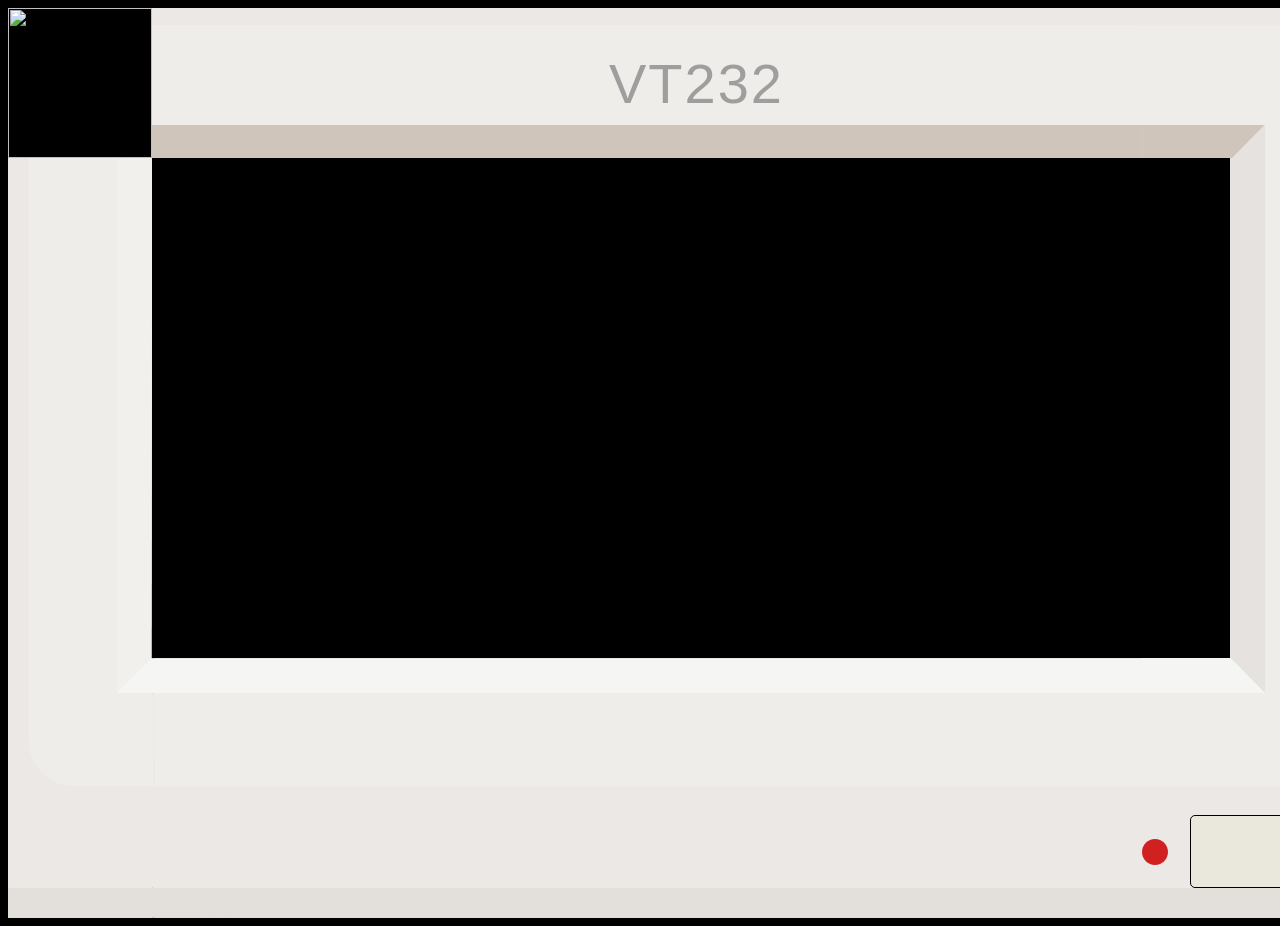
==== images.html @ 5f7c8f40 "Stable" ====
<!DOCTYPE html>
<html lang="en">
<head>
    <meta charset="UTF-8">
    <meta name="viewport" content="width=device-width, initial-scale=1.0">
    <title>VT323</title>
    <link href="https://fonts.googleapis.com/css2?family=VT323&display=swap" rel="stylesheet">
    <link href="imagesStyles.css" rel="stylesheet">
    <script src="imagesScript.js" defer></script>
</head>
<body>
    <div class="monitor">
        <img src="images/Topleft.svg" class="tl">
        <div class="tc">
            <img src="images/Top.svg" class="tc-img" alt="Top">
            <a href="index.html" class="tc-label" aria-label="Home">VT232</a>
        </div>
        <img src="images/TopRight.svg" class="tr">

    <img src="images/Left.svg" class="l">
    <div class="screen off">
            <div class="screen-controls">
                <a href="index.html" class="retro-btn" id="terminalBtn">TERMINAL</a>
                <a href="#" class="retro-btn active" id="desktopBtn">IMAGES</a>
            </div>
                <div class="screen-mask" aria-hidden="true"></div>
                <div class="image-slider" id="imageSlider">
                    <button class="arrow left" id="prevBtn" aria-label="Previous">&lt;</button>
                    <div class="slide" id="slide">
                        <img id="slideImg" src="images/Lion.png" alt="Lion">
                    </div>
                    <button class="arrow right" id="nextBtn" aria-label="Next">&gt;</button>
                </div>
        </div>
        <img src="images/Right.svg" class="r">

        <img src="images/BottomLeft.svg" class="bl">
        <img src="images/Bottom.svg" class="bc">
    <svg width="232" height="260" viewBox="0 0 232 260" fill="none" xmlns="http://www.w3.org/2000/svg" xmlns:xlink="http://www.w3.org/1999/xlink" class="br" role="img" aria-label="bottom-right">
        <g id="BottomRight 1" clip-path="url(#clip0_6_168)">
        <g id="BottomRight">
        <path id="Vector" d="M0 261H232V0H0V261Z" fill="#F5F5F5"/>
        <path id="Vector_2" d="M0 261H232V0H0V261Z" fill="#ECE8E5"/>
        <path id="Vector_3" d="M0 128.5H166C191.68 128.5 212.5 107.68 212.5 82V0H0V128.5Z" fill="#EEEDE9"/>
        <path id="Vector_4" d="M232 230H0V261H232V230Z" fill="#E3E0DB"/>
        <path id="Vector_5" d="M88 0V11.1L123 35V0H88Z" fill="#E6E2DF"/>
        <path id="Vector_6" d="M88.69 0H0V35H123L88.69 0Z" fill="#F5F5F3"/>
        <path id="ButtonBack" d="M146 157.5H53C50.5147 157.5 48.5 159.515 48.5 162V225C48.5 227.485 50.5147 229.5 53 229.5H146C148.485 229.5 150.5 227.485 150.5 225V162C150.5 159.515 148.485 157.5 146 157.5Z" fill="#EAE8DC" stroke="black" style="cursor:pointer;" pointer-events="all"/>
        <rect id="ButtonBackHit" x="48" y="157" width="104" height="73" fill="transparent" style="cursor:pointer;" pointer-events="all" />
        <path id="onOff" d="M13 207C20.1797 207 26 201.18 26 194C26 186.82 20.1797 181 13 181C5.8203 181 0 186.82 0 194C0 201.18 5.8203 207 13 207Z" fill="#D12020"/>
        </g>
        </g>
        <defs>
        <pattern id="pattern0_6_168" patternContentUnits="objectBoundingBox" width="1" height="1">
        <use xlink:href="#image0_6_168" transform="scale(0.00195312)"/>
        </pattern>
        <clipPath id="clip0_6_168">
        <rect width="232" height="260" fill="white"/>
        </clipPath>
        <image id="image0_6_168" data-name="image.png" width="512" height="512" preserveAspectRatio="none" xlink:href="[data-uri]
        "/>
        </defs>
    </svg>
    </div>
</body>
</html>
---- imagesStyles.css ----
body { background-color: black; }

.monitor { 
    display: grid;
    grid-template-areas:
        "tl tc tr"
        "l screen r"
        "bl bc br";
    grid-template-columns: 144px 990px 232px;
    grid-template-rows: 150px 500px 260px;
    position: relative;
    width: fit-content;
    height: 100%;
    margin: 0 auto;
}

.monitor img { 
    width: 100%; 
    height: 100%; 
    display: block; 
}

.tl { 
    grid-area: tl; 
}
.tc { 
    grid-area: tc; 
    position: relative; 
    display: flex; 
    align-items: center; 
    justify-content: center; 
}
.tc-img { 
    position: absolute; 
    inset: 0; 
    width: 100%; 
    height: 100%; 
    display: block; 
    object-fit: cover; 
}
.tc-label {
    position: absolute;
    left: 55%;
    top: 50%;
    transform: translate(-50%, -50%);
    z-index: 20;
    color: #9e9e9e;
    font-family: Impact, Haettenschweiler, 'Arial Black', sans-serif;
    font-size: 56px;
    pointer-events: auto;
    user-select: none;
    letter-spacing: 2px;
    text-decoration: none;
    cursor: pointer;
}

.tc-label:hover,
.tc-label:focus {
    color: #bdbdbd;
    text-decoration: none;
}
.tr { 
    grid-area: tr;
 }
.l  { 
    grid-area: l; 
}
.screen { 
    grid-area: screen; 
}
.r  { 
    grid-area: r; 
}
.bl { 
    grid-area: bl; 
}
.bc { 
    grid-area: bc; 
}
.br { 
    grid-area: br; 
}

.tl, .tr, .tc { 
    height: 150px; 
}
.tl { 
    width: 144px; 
}
.tc { 
    width: 100%; 
}
.tr { 
    width: 144px; 
}

.l { 
    width: 144px; 
}
.screen { 
    width: 100%; 
    background-color: black; 
}
.r { 
    width: 144px; 
    height: 100%; 
    object-fit: fill; 
    justify-self: start; 
}

.bl { 
    width: 144px; 
}
.bc { 
    width: 100%; 
}
.br { 
    width: 232px; 
}

.tl, .tr, .bl, .br { 
    object-fit: contain; 
    z-index: 10; 
}
.tc, .bc { 
    object-fit: fill; 
    width: 100%; 
    height: 100%; 
}
.l, .r { 
    object-fit: fill; 
}

.screen { 
    grid-column: 2/4; 
    grid-row: 2/3; 
}

.screen {
    background-color: black;
    color: #00ff66;
    font-family: 'VT323', monospace;
    font-size: 22px;
    margin: 0;
    padding: 6px;
    white-space: pre-wrap;
    display: flex;
    flex-direction: column;
    align-items: flex-start;
    justify-content: flex-start;
    box-sizing: border-box;
}

.retro-btn {
    background: black;
    color: #00ff66;
    font-family: 'VT323', monospace;
    font-size: 18px;
    border: 3px solid #00ff66;
    padding: 6px 10px;
    cursor: pointer;
    box-sizing: border-box;
    display: inline-block;
    text-transform: none;
    line-height: 1;
    transition: background 120ms ease, color 120ms ease, transform 60ms ease;
    user-select: none;
}

.screen-controls {
    position: absolute;
    top: 170px;
    left: 50%;
    transform: translateX(-50%);
    display: flex;
    gap: 8px;
    z-index: 25;
    justify-content: center;
    align-items: center;
}

.power-btn { 
    position: absolute; 
    top: 8px; 
    right: 8px; 
    z-index: 25; 
}

.retro-btn.active {
    background: #00ff66;
    color: black;
}

.retro-btn:hover,
.retro-btn:focus {
    background: #00ff66; 
    color: black;
    outline: none;
}

.retro-btn { 
    text-decoration: none; 
}

.retro-btn:active {
    transform: translateY(1px);
}

.screen.off .terminal,
.screen.off .screen-controls {
    display: none !important;
    visibility: hidden !important;
    pointer-events: none !important;
}

.image-slider {
    width: 88%;
    height: 100%;
    display: flex;
    align-items: center;
    justify-content: center;
    position: relative;
    z-index: 5;
    box-sizing: border-box;
    padding: 32px;
}

.slide {
    width: 50%;
    height: 80%;
    background: black(255,255,255,0.03);
    display:flex;
    align-items:center;
    justify-content:center;
    user-select: none;
}

.slide img {
    max-width: 100%;
    max-height: 100%;
    width: auto;
    height: auto;
    object-fit: contain;
    display: block;
}

.arrow {
    position: absolute;
    top: 50%;
    transform: translateY(-50%);
    background: transparent;
    color: #00ff66;
    border: 2px solid #00ff66;
    padding: 6px 10px;
    cursor: pointer;
    font-family: 'VT323', monospace;
    font-size: 28px;
    z-index: 6;
}

.arrow:active { 
    transform: translateY(-50%) translateY(2px); 
}
.arrow.left { 
    left: 18px; 
}
.arrow.right { 
    right: 18px; 
}
.screen.off .image-slider { 
    display: none !important; 
}
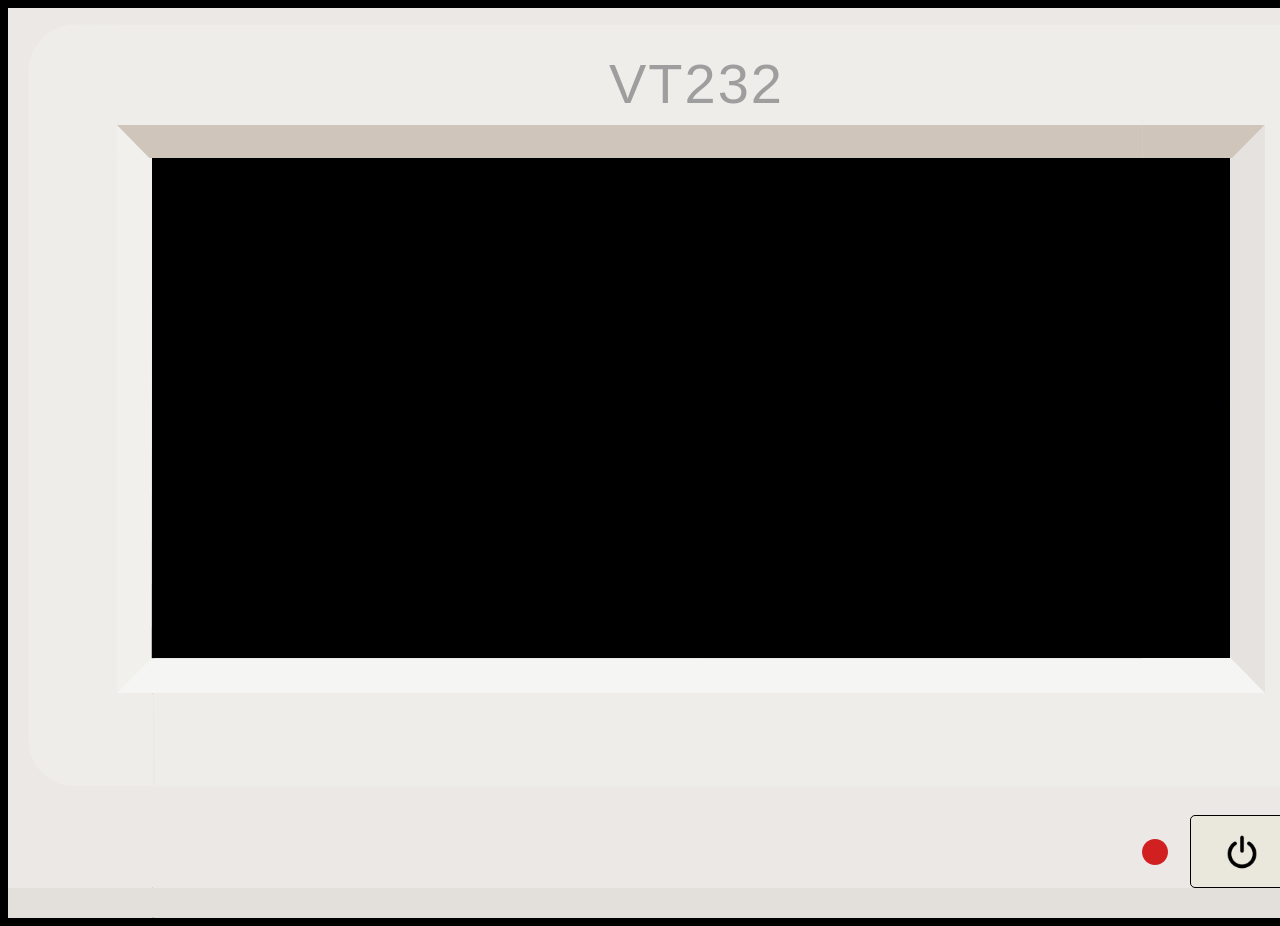
==== commit f82e3aae: "fixed the missing top left element, and power button" ====
--- a/images.html
+++ b/images.html
@@ -10,7 +10,7 @@
 </head>
 <body>
     <div class="monitor">
-        <img src="images/Topleft.svg" class="tl">
+        <img src="images/TopLeft.svg" class="tl">
         <div class="tc">
             <img src="images/Top.svg" class="tc-img" alt="Top">
             <a href="index.html" class="tc-label" aria-label="Home">VT232</a>
@@ -47,6 +47,7 @@
         <path id="Vector_6" d="M88.69 0H0V35H123L88.69 0Z" fill="#F5F5F3"/>
         <path id="ButtonBack" d="M146 157.5H53C50.5147 157.5 48.5 159.515 48.5 162V225C48.5 227.485 50.5147 229.5 53 229.5H146C148.485 229.5 150.5 227.485 150.5 225V162C150.5 159.515 148.485 157.5 146 157.5Z" fill="#EAE8DC" stroke="black" style="cursor:pointer;" pointer-events="all"/>
         <rect id="ButtonBackHit" x="48" y="157" width="104" height="73" fill="transparent" style="cursor:pointer;" pointer-events="all" />
+        <image id="powerImg" x="82" y="176" width="36" height="36" xlink:href="images/power.png" preserveAspectRatio="xMidYMid meet" />
         <path id="onOff" d="M13 207C20.1797 207 26 201.18 26 194C26 186.82 20.1797 181 13 181C5.8203 181 0 186.82 0 194C0 201.18 5.8203 207 13 207Z" fill="#D12020"/>
         </g>
         </g>
--- a/imagesStyles.css
+++ b/imagesStyles.css
@@ -269,4 +269,15 @@
 }
 .screen.off .image-slider { 
     display: none !important; 
+}
+
+#powerImg {
+    transition: transform 90ms ease;
+    transform-box: fill-box;
+    transform-origin: center;
+    pointer-events: none;
+}
+
+#powerImg.pressed {
+    transform: translateY(3px) scale(0.96);
 }
